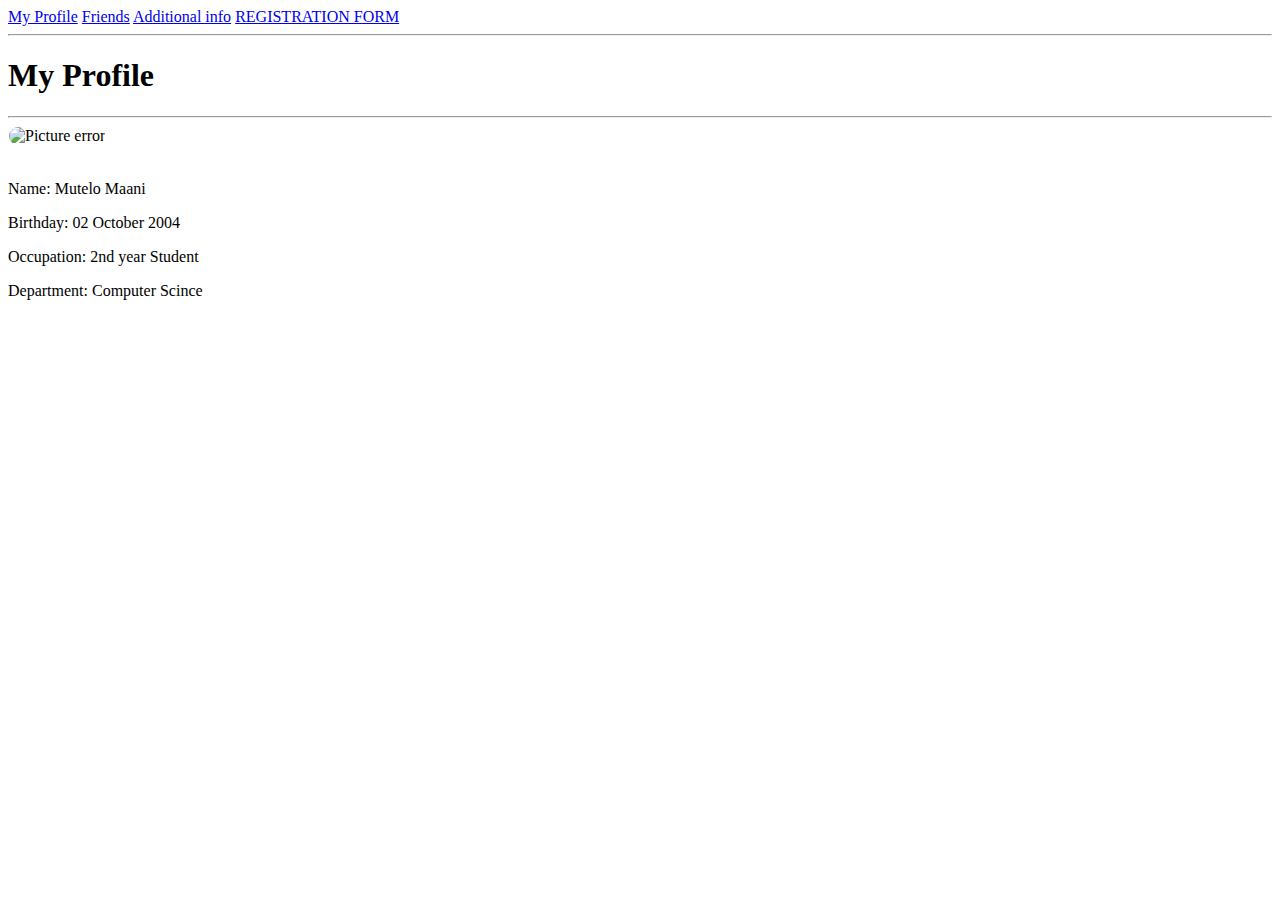
==== index2.html @ 0db6ff0e "Add files via upload" ====
<!DOCTYPE html>
<html lang="en">

<head>
    <meta charset="UTF-8">
    <meta name="viewport" content="width=device-width, initial-scale=1.0">
    <title>My profile</title>
    <style>
        img {
            width: 250px;
            height: 230px;
            border-radius: 100px;
            border: 1px solid white;
            object-fit: cover;
        }
    </style>
    <link rel="stylesheet" href="myStyle.css">
</head>

<body>
    <div class="links">
        <div>
            <th><a href="index2.html"> My Profile</a></th>
            <th><a href="Friends.html">Friends</a></th>
            <th><a href="same.html"> Additional info</a></th>
            <th><a href="Register.html">REGISTRATION FORM</a></th>
        </div>
    </div>
    <hr>
    <h1 style="font-family: Georgia">My Profile</h1>
    <hr>
    <img src="images/20230415_170034.jpg" alt="Picture error">

    <br>
    <br>

    <p>Name: Mutelo Maani</p>
    <p>Birthday: 02 October 2004</p>
    <p>Occupation: 2nd year Student</p>
    <p>Department: Computer Scince</p>




</body>

</html>
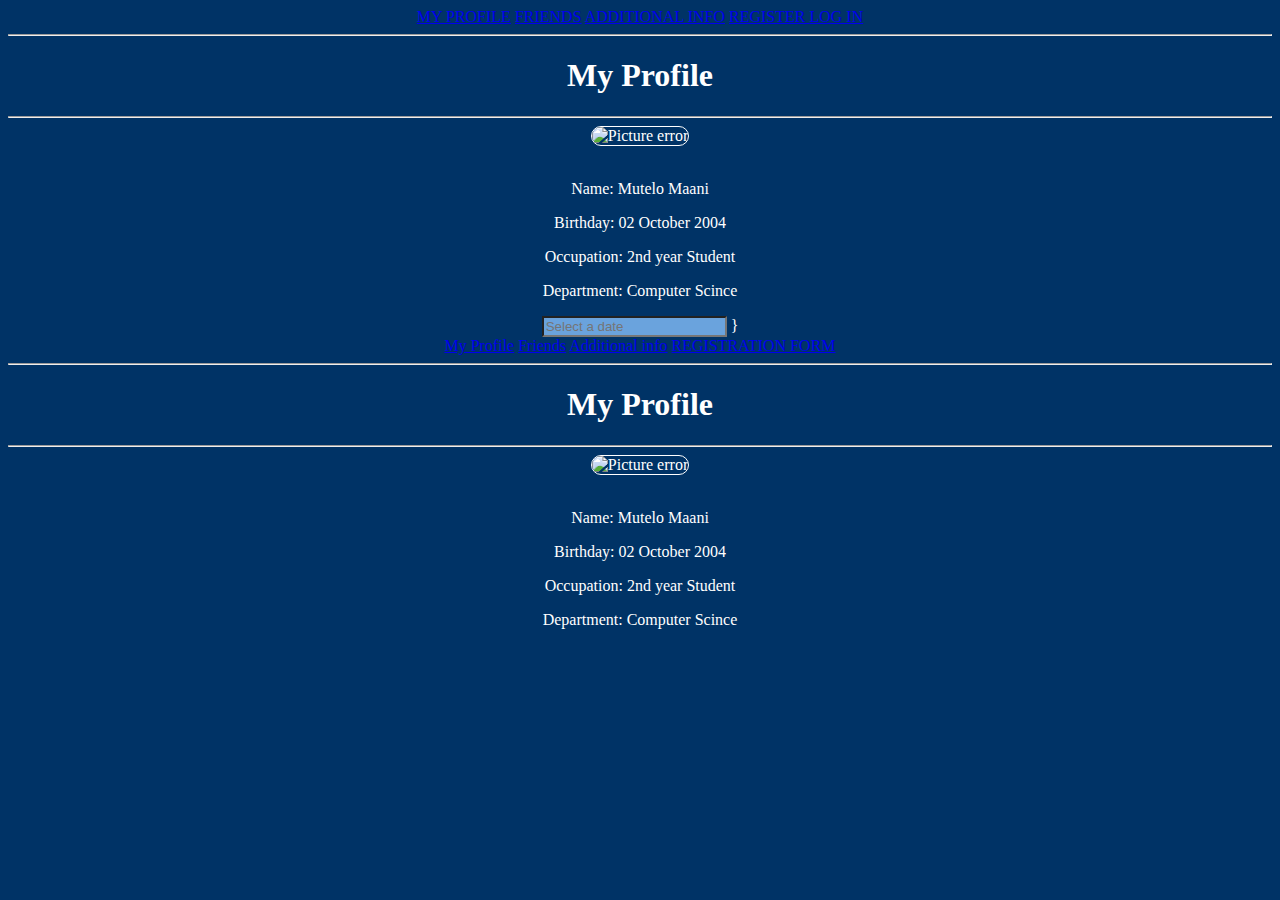
==== commit 78577a72: "Update index2.html" ====
--- a/index2.html
+++ b/index2.html
@@ -12,6 +12,73 @@
             border-radius: 100px;
             border: 1px solid white;
             object-fit: cover;
+        }
+    </style>
+    <link rel="stylesheet" href="myStyle.css">
+    <link href="https://cdn.jsdelivr.net/npm/bootstrap@5.3.1/dist/css/bootstrap.min.css" rel="stylesheet"
+        integrity="sha384-4bw+/aepP/YC94hEpVNVgiZdgIC5+VKNBQNGCHeKRQN+PtmoHDEXuppvnDJzQIu9" crossorigin="anonymous">
+    <link rel="stylesheet" href="https://cdn.jsdelivr.net/npm/flatpickr/dist/flatpickr.min.css">
+    <link rel="stylesheet" href="https://cdn.jsdelivr.net/npm/flatpickr/dist/flatpickr.min.css">
+
+    <script src="https://cdn.jsdelivr.net/npm/flatpickr"></script>
+
+</head>
+<style>
+    body {
+        background-color: #003366;
+        color: white;
+        text-align: center;
+
+    }
+</style>
+
+<body>
+
+    <nav class="nav nav-pills flex-column flex-sm-row">
+        <a class="flex-sm-fill text-sm-center nav-link active" aria-current="page" href="index2.html">MY PROFILE</a>
+        <a class="flex-sm-fill text-sm-center nav-link" href="Friends.html">FRIENDS</a>
+        <a class="flex-sm-fill text-sm-center nav-link" href="same.html">ADDITIONAL INFO</a>
+        <a class="flex-sm-fill text-sm-center nav-link" href="Register.html">REGISTER </a>
+        <a class="flex-sm-fill text-sm-center nav-link" href="Login.html">LOG IN</a>
+    </nav>
+
+
+    <hr>
+    <h1 style="font-family: Georgia">My Profile</h1>
+    <hr>
+    <img src="images/20230415_170034.jpg" alt="Picture error">
+
+    <br>
+    <br>
+
+    <p>Name: Mutelo Maani</p>
+    <p>Birthday: 02 October 2004</p>
+    <p>Occupation: 2nd year Student</p>
+    <p>Department: Computer Scince</p>
+
+    <script src="https://cdn.jsdelivr.net/npm/bootstrap@5.3.1/dist/js/bootstrap.bundle.min.js"
+        integrity="sha384-HwwvtgBNo3bZJJLYd8oVXjrBZt8cqVSpeBNS5n7C8IVInixGAoxmnlMuBnhbgrkm"
+        crossorigin="anonymous"></script>
+
+    <input type="text" id="calendar-input" placeholder="Select a date" style="background-color:  #6aa3dd;">
+    <script>
+        flatpickr("#calendar-input", {
+            dateFormat: "d-m-Y", // Customize date format
+            defaultDate: "today", // Set default date
+            inline: true, // Display the calendar inline on the page
+            onChange: function (selectedDates, dateStr, instance) {
+                // Handle date selection
+                console.log(dateStr); // You can display this date on your page as needed
+            },
+        });
+    </script>
+
+
+
+
+</body>
+
+</html>
         }
     </style>
     <link rel="stylesheet" href="myStyle.css">
@@ -38,10 +105,6 @@
     <p>Birthday: 02 October 2004</p>
     <p>Occupation: 2nd year Student</p>
     <p>Department: Computer Scince</p>
-
-
-
-
+    
 </body>
-
-</html>+</html>
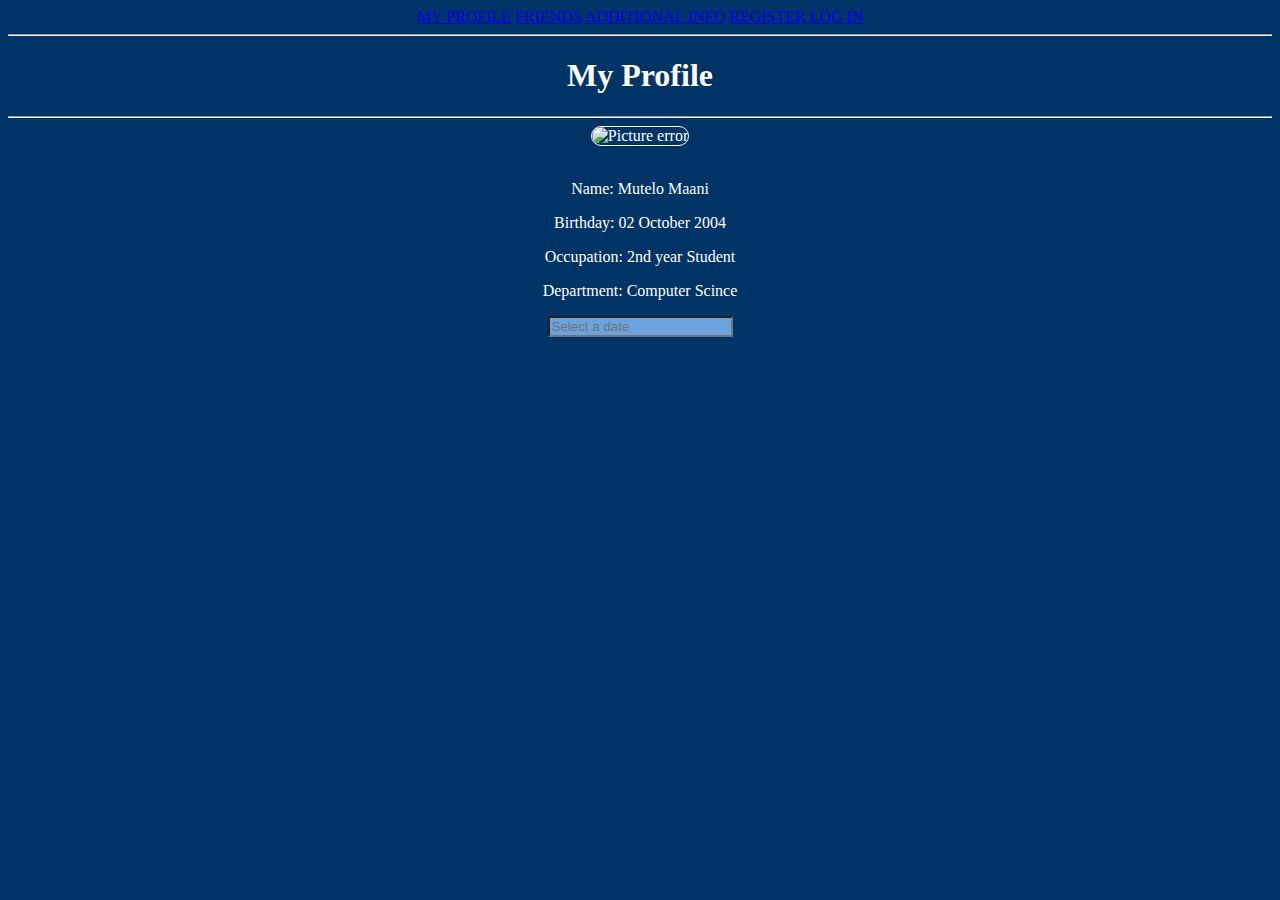
==== commit 4ebef037: "Update index2.html" ====
--- a/index2.html
+++ b/index2.html
@@ -79,32 +79,4 @@
 </body>
 
 </html>
-        }
-    </style>
-    <link rel="stylesheet" href="myStyle.css">
-</head>
-
-<body>
-    <div class="links">
-        <div>
-            <th><a href="index2.html"> My Profile</a></th>
-            <th><a href="Friends.html">Friends</a></th>
-            <th><a href="same.html"> Additional info</a></th>
-            <th><a href="Register.html">REGISTRATION FORM</a></th>
-        </div>
-    </div>
-    <hr>
-    <h1 style="font-family: Georgia">My Profile</h1>
-    <hr>
-    <img src="images/20230415_170034.jpg" alt="Picture error">
-
-    <br>
-    <br>
-
-    <p>Name: Mutelo Maani</p>
-    <p>Birthday: 02 October 2004</p>
-    <p>Occupation: 2nd year Student</p>
-    <p>Department: Computer Scince</p>
-    
-</body>
-</html>
+     
